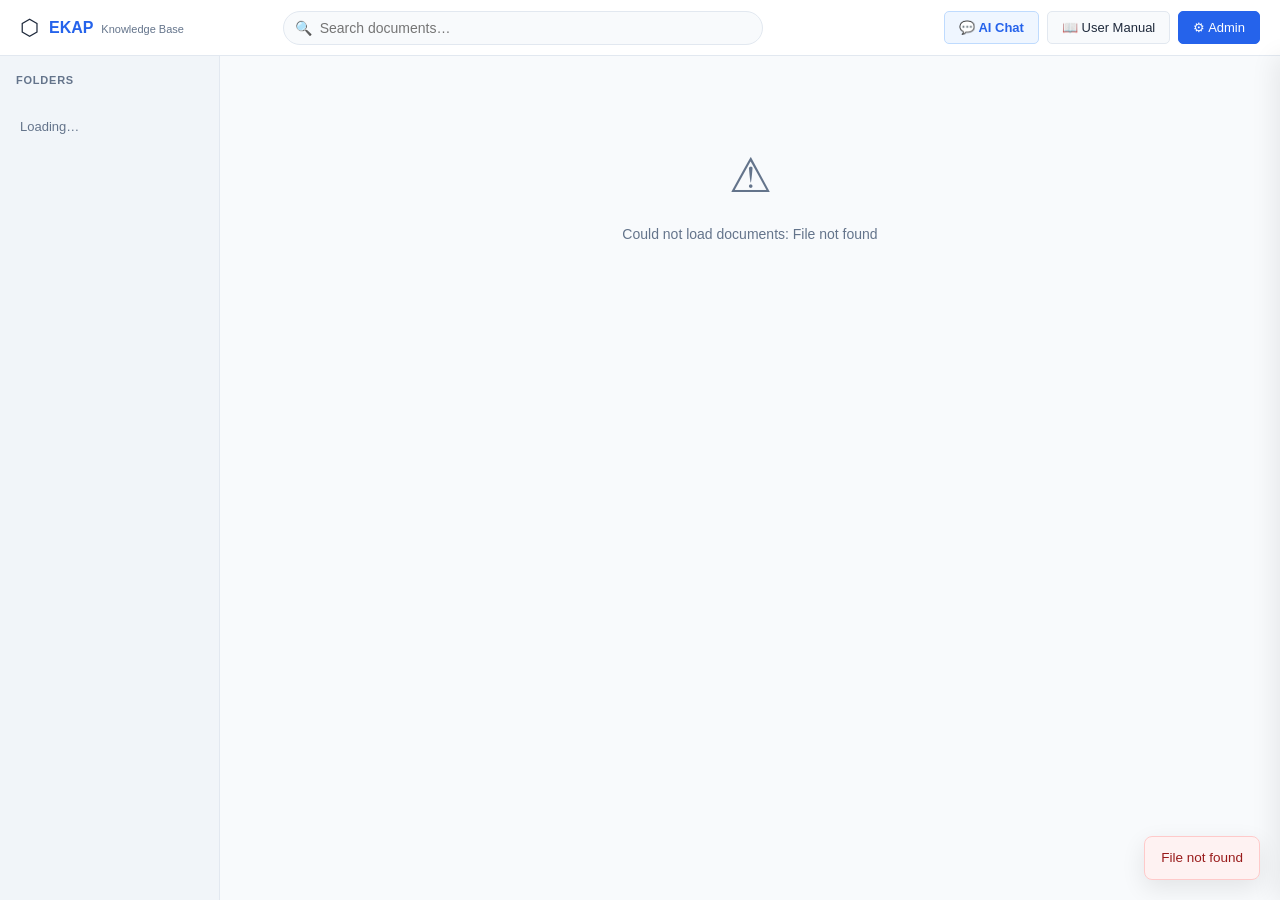
==== employee-portal/index.html @ e731ca9c "Initial commit: EKAP Enterprise Knowledge Assistant Platform" ====
<!DOCTYPE html>
<html lang="en">
<head>
  <meta charset="UTF-8">
  <meta name="viewport" content="width=device-width, initial-scale=1.0">
  <title>EKAP Knowledge Base</title>
  <link rel="stylesheet" href="portal.css">
</head>
<body>
  <header class="topbar">
    <div class="topbar-left">
      <span class="topbar-logo">⬡</span>
      <div>
        <span class="topbar-name">EKAP</span>
        <span class="topbar-sub">Knowledge Base</span>
      </div>
    </div>
    <div class="search-wrap">
      <input class="search-input" type="search" id="search-input"
             placeholder="Search documents…" oninput="handleSearch(this.value)">
      <span class="search-icon">🔍</span>
    </div>
    <div class="topbar-right">
      <button class="topbar-btn topbar-btn-chat" id="chat-toggle-btn" onclick="toggleChat()">
        💬 AI Chat
      </button>
      <a class="topbar-btn" href="docs/user-manual.html" target="_blank">📖 User Manual</a>
      <a class="topbar-btn topbar-btn-admin" href="/admin/" target="_blank">⚙ Admin</a>
    </div>
  </header>

  <div class="layout" id="layout">
    <aside class="sidebar" id="sidebar">
      <div class="sidebar-head">Folders</div>
      <div id="folder-tree"><div class="loading">Loading…</div></div>
    </aside>

    <main class="main" id="main">
      <div id="main-content">
        <div class="loading-wrap"><div class="spinner"></div></div>
      </div>
    </main>
  </div>

  <!-- Chat slider panel -->
  <div class="chat-panel" id="chat-panel">
    <div class="chat-head">
      <div class="chat-head-info">
        <span class="chat-head-icon">⬡</span>
        <div>
          <div class="chat-head-title">AI Assistant</div>
          <div class="chat-head-sub">Answers from the knowledge base<span class="chat-head-model" id="chat-model-badge"></span></div>
        </div>
      </div>
      <div class="chat-head-actions">
        <button class="chat-head-btn" title="New conversation" onclick="newChat()">↺</button>
        <button class="chat-head-btn" title="Close" onclick="toggleChat()">✕</button>
      </div>
    </div>

    <div class="chat-messages" id="chat-messages">
      <div class="chat-welcome">
        <div class="chat-welcome-icon">⬡</div>
        <p class="chat-welcome-title">How can I help you?</p>
        <p class="chat-welcome-sub">Ask anything — I'll search the knowledge base and answer with sources.</p>
        <div class="chat-suggestions">
          <button class="chat-suggestion" onclick="sendSuggestion(this)">What policies are available?</button>
          <button class="chat-suggestion" onclick="sendSuggestion(this)">Summarise recent engineering docs</button>
          <button class="chat-suggestion" onclick="sendSuggestion(this)">What are the onboarding steps?</button>
        </div>
      </div>
    </div>

    <div class="chat-input-wrap">
      <textarea class="chat-input" id="chat-input"
                placeholder="Ask a question…"
                rows="1"
                onkeydown="handleChatKey(event)"
                oninput="autoResize(this)"></textarea>
      <button class="chat-send" id="chat-send" onclick="sendMessage()" title="Send">
        <svg width="16" height="16" viewBox="0 0 16 16" fill="currentColor">
          <path d="M1.5 1.5l13 6.5-13 6.5V9.5l9-1.5-9-1.5V1.5z"/>
        </svg>
      </button>
    </div>
  </div>

  <!-- Preview Modal -->
  <div class="overlay hidden" id="preview-modal">
    <div class="modal">
      <div class="modal-head">
        <div>
          <h2 class="modal-title" id="preview-title">Document</h2>
          <div class="modal-meta" id="preview-meta"></div>
        </div>
        <div class="modal-actions">
          <a class="btn btn-outline" id="preview-dl" href="#" download>⬇ Download</a>
          <button class="btn-close" onclick="closePreview()">✕</button>
        </div>
      </div>
      <div class="preview-body" id="preview-body">
        <div class="loading-wrap"><div class="spinner"></div></div>
      </div>
    </div>
  </div>

  <div id="toasts"></div>
  <script src="portal.js"></script>
</body>
</html>
---- employee-portal/portal.css ----
*, *::before, *::after { box-sizing: border-box; margin: 0; padding: 0; }

:root {
  --c-primary:  #2563eb;
  --c-ph:       #1d4ed8;
  --c-success:  #16a34a;
  --c-text:     #1e293b;
  --c-muted:    #64748b;
  --c-border:   #e2e8f0;
  --c-bg:       #f8fafc;
  --c-surface:  #ffffff;
  --c-sidebar:  #f1f5f9;
  --c-active:   #eff6ff;
  --r: 8px;
  --r-sm: 5px;
  --shadow: 0 1px 3px rgba(0,0,0,.07), 0 1px 2px rgba(0,0,0,.04);
  --shadow-lg: 0 8px 24px rgba(0,0,0,.09);
  font-family: -apple-system, BlinkMacSystemFont, 'Segoe UI', sans-serif;
}

body { background: var(--c-bg); color: var(--c-text); font-size: 14px; line-height: 1.5;
       height: 100vh; display: flex; flex-direction: column; overflow: hidden; }

/* ── Topbar ─────────────────────────────────────────────────────────────────── */
.topbar { display: flex; align-items: center; gap: 16px; padding: 0 20px;
          height: 56px; background: var(--c-surface); border-bottom: 1px solid var(--c-border);
          flex-shrink: 0; }
.topbar-left { display: flex; align-items: center; gap: 10px; }
.topbar-logo { font-size: 22px; }
.topbar-name { font-weight: 700; font-size: 16px; color: var(--c-primary); }
.topbar-sub  { font-size: 11px; color: var(--c-muted); margin-left: 4px; }
.topbar-right { display: flex; gap: 8px; margin-left: auto; }
.topbar-btn { padding: 6px 14px; border-radius: var(--r-sm); font-size: 13px; font-weight: 500;
              text-decoration: none; background: var(--c-bg); color: var(--c-text);
              border: 1px solid var(--c-border); white-space: nowrap; transition: all .15s; }
.topbar-btn:hover { background: #f1f5f9; }
.topbar-btn-admin { background: var(--c-primary); color: #fff; border-color: var(--c-primary); }
.topbar-btn-admin:hover { background: var(--c-ph); }

/* ── Search ─────────────────────────────────────────────────────────────────── */
.search-wrap { position: relative; flex: 1; max-width: 480px; margin: 0 auto; }
.search-input { width: 100%; padding: 8px 12px 8px 36px; border: 1px solid var(--c-border);
                border-radius: 20px; font-size: 14px; outline: none; background: var(--c-bg);
                transition: border-color .15s, box-shadow .15s; }
.search-input:focus { border-color: var(--c-primary); background: #fff;
                      box-shadow: 0 0 0 3px rgba(37,99,235,.08); }
.search-icon { position: absolute; left: 12px; top: 50%; transform: translateY(-50%);
               font-size: 14px; pointer-events: none; }

/* ── Layout ─────────────────────────────────────────────────────────────────── */
.layout  { display: flex; flex: 1; overflow: hidden; }
.sidebar { width: 220px; flex-shrink: 0; background: var(--c-sidebar);
           border-right: 1px solid var(--c-border); overflow-y: auto; }
.main    { flex: 1; overflow-y: auto; padding: 24px 28px; }
.sidebar-head { font-size: 11px; font-weight: 700; text-transform: uppercase;
                letter-spacing: .07em; color: var(--c-muted); padding: 16px 16px 8px; }

/* ── Folder tree ────────────────────────────────────────────────────────────── */
.folder-list { list-style: none; }
.folder-node { border-radius: 0; }
.folder-btn  { display: flex; align-items: center; gap: 7px; width: 100%; padding: 8px 14px;
               background: none; border: none; text-align: left; cursor: pointer;
               font-size: 13px; color: var(--c-text); transition: background .12s;
               font-family: inherit; }
.folder-btn:hover { background: rgba(0,0,0,.04); }
.folder-btn.active { background: var(--c-active); color: var(--c-primary); font-weight: 600; }
.folder-btn .ficon { flex-shrink: 0; }
.folder-sub  { padding-left: 18px; }

.all-btn { display: flex; align-items: center; gap: 7px; width: 100%; padding: 10px 14px;
           background: none; border: none; text-align: left; cursor: pointer;
           font-size: 13px; font-weight: 600; color: var(--c-text);
           border-bottom: 1px solid var(--c-border); font-family: inherit; transition: background .12s; }
.all-btn:hover { background: rgba(0,0,0,.04); }
.all-btn.active { color: var(--c-primary); }

/* ── Document grid ──────────────────────────────────────────────────────────── */
.section-title { font-size: 13px; font-weight: 700; color: var(--c-muted);
                 text-transform: uppercase; letter-spacing: .06em; margin-bottom: 14px; }
.doc-grid { display: grid; grid-template-columns: repeat(auto-fill, minmax(260px, 1fr)); gap: 14px; }
.doc-card { background: var(--c-surface); border: 1px solid var(--c-border);
            border-radius: var(--r); padding: 16px; cursor: pointer;
            transition: all .15s; box-shadow: var(--shadow); }
.doc-card:hover { border-color: var(--c-primary); box-shadow: var(--shadow-lg);
                  transform: translateY(-1px); }
.doc-card-icon { font-size: 28px; margin-bottom: 8px; }
.doc-card-title { font-weight: 600; font-size: 14px; margin-bottom: 4px;
                  display: -webkit-box; -webkit-line-clamp: 2;
                  -webkit-box-orient: vertical; overflow: hidden; }
.doc-card-meta  { font-size: 11.5px; color: var(--c-muted); display: flex;
                  gap: 8px; flex-wrap: wrap; margin-top: 8px; }
.doc-card-badge { display: inline-block; padding: 1px 7px; border-radius: 10px;
                  font-size: 10.5px; font-weight: 600; background: #f1f5f9; color: #475569; }
.doc-card-badge.pub { background: #dcfce7; color: #166534; }

/* ── Buttons ────────────────────────────────────────────────────────────────── */
.btn { display: inline-flex; align-items: center; gap: 5px; padding: 7px 14px;
       border-radius: var(--r-sm); font-size: 13px; font-weight: 500;
       cursor: pointer; border: none; text-decoration: none; white-space: nowrap; }
.btn-outline { background: transparent; border: 1px solid var(--c-border); color: var(--c-text); }
.btn-outline:hover { background: var(--c-bg); }
.btn-close { background: none; border: none; font-size: 18px; cursor: pointer;
             color: var(--c-muted); padding: 4px; border-radius: 4px; line-height: 1; }
.btn-close:hover { background: var(--c-bg); }

/* ── Preview modal ──────────────────────────────────────────────────────────── */
.overlay { position: fixed; inset: 0; background: rgba(15,23,42,.45);
           display: flex; align-items: center; justify-content: center;
           z-index: 100; padding: 20px; backdrop-filter: blur(2px); }
.overlay.hidden { display: none; }
.modal { background: var(--c-surface); border-radius: var(--r); box-shadow: var(--shadow-lg);
         width: 100%; max-width: 900px; max-height: 90vh; display: flex;
         flex-direction: column; overflow: hidden; }
.modal-head { display: flex; align-items: flex-start; justify-content: space-between;
              padding: 16px 20px; border-bottom: 1px solid var(--c-border); gap: 12px; flex-shrink: 0; }
.modal-title { font-size: 16px; font-weight: 700; }
.modal-meta  { font-size: 12px; color: var(--c-muted); margin-top: 2px; }
.modal-actions { display: flex; gap: 8px; align-items: center; }
.preview-body { flex: 1; overflow: auto; position: relative; }
.preview-body iframe { display: block; width: 100%; height: calc(90vh - 100px); border: none; }
.preview-body img    { max-width: 100%; display: block; margin: 20px auto; }
.preview-html { padding: 20px; font-size: 14px; line-height: 1.7; overflow: auto;
                max-height: calc(90vh - 100px); }
.preview-text { padding: 20px; font-family: monospace; font-size: 13px; white-space: pre-wrap;
                overflow: auto; max-height: calc(90vh - 100px); }
.preview-partial-note {
  position: absolute; left: 50%; bottom: 14px; transform: translateX(-50%);
  background: rgba(15,23,42,.85); color: #fff; font-size: 12px; font-weight: 500;
  padding: 6px 14px; border-radius: 999px; box-shadow: var(--shadow-lg); white-space: nowrap;
  transition: opacity .2s ease;
}
/* Background upgrade to the full document crossfades in over the partial
   preview instead of an abrupt swap, so it doesn't flicker. */
.preview-fade { position: absolute; inset: 0; opacity: 0; transition: opacity .25s ease; }
.preview-fade.preview-fade-in { opacity: 1; }

/* ── States ─────────────────────────────────────────────────────────────────── */
.empty { text-align: center; padding: 60px 20px; color: var(--c-muted); }
.empty-icon { font-size: 48px; margin-bottom: 12px; }
.loading      { padding: 20px; color: var(--c-muted); font-size: 13px; }
.loading-wrap { display: flex; justify-content: center; padding: 80px; }
.spinner { width: 28px; height: 28px; border: 3px solid var(--c-border);
           border-top-color: var(--c-primary); border-radius: 50%;
           animation: spin .7s linear infinite; }
@keyframes spin { to { transform: rotate(360deg); } }

/* ── Toast ──────────────────────────────────────────────────────────────────── */
#toasts { position: fixed; bottom: 20px; right: 20px; display: flex;
          flex-direction: column; gap: 8px; z-index: 200; }
.toast { padding: 11px 16px; border-radius: var(--r); font-size: 13.5px; font-weight: 500;
         box-shadow: var(--shadow-lg); opacity: 0; transform: translateY(6px);
         transition: all .22s; max-width: 320px; }
.toast.show { opacity: 1; transform: none; }
.toast-error { background: #fef2f2; border: 1px solid #fecaca; color: #991b1b; }
.toast-info  { background: #eff6ff; border: 1px solid #bfdbfe; color: #1e40af; }

.hidden { display: none !important; }

/* ── Chat toggle button ─────────────────────────────────────────────────────── */
.topbar-btn-chat {
  background: #eff6ff; color: var(--c-primary); border-color: #bfdbfe;
  font-weight: 600; cursor: pointer;
}
.topbar-btn-chat:hover      { background: #dbeafe; }
.topbar-btn-chat.chat-open  { background: var(--c-primary); color: #fff; border-color: var(--c-primary); }

/* ── Layout shift when chat is open ─────────────────────────────────────────── */
.layout { transition: margin-right .3s cubic-bezier(.4,0,.2,1); }
.layout.chat-open { margin-right: 380px; }

/* ── Chat panel ─────────────────────────────────────────────────────────────── */
.chat-panel {
  position: fixed;
  top: 56px; right: 0; bottom: 0;
  width: 380px;
  background: var(--c-surface);
  border-left: 1px solid var(--c-border);
  display: flex; flex-direction: column;
  transform: translateX(100%);
  transition: transform .3s cubic-bezier(.4,0,.2,1);
  z-index: 40;
  box-shadow: -6px 0 24px rgba(0,0,0,.07);
}
.chat-panel.open { transform: translateX(0); }

/* header */
.chat-head {
  display: flex; align-items: center; justify-content: space-between;
  padding: 14px 16px; border-bottom: 1px solid var(--c-border);
  background: var(--c-surface); flex-shrink: 0;
}
.chat-head-info    { display: flex; align-items: center; gap: 10px; }
.chat-head-icon    { font-size: 22px; }
.chat-head-title   { font-weight: 700; font-size: 14px; }
.chat-head-sub     { font-size: 11px; color: var(--c-muted); }
.chat-head-model   { color: var(--c-primary); font-weight: 600; }
.chat-head-actions { display: flex; gap: 4px; }
.chat-head-btn {
  background: none; border: none; width: 28px; height: 28px;
  border-radius: 6px; cursor: pointer; font-size: 15px;
  color: var(--c-muted); display: flex; align-items: center; justify-content: center;
  transition: background .12s;
}
.chat-head-btn:hover { background: var(--c-bg); color: var(--c-text); }

/* messages */
.chat-messages {
  flex: 1; overflow-y: auto; padding: 16px;
  display: flex; flex-direction: column; gap: 12px;
  scroll-behavior: smooth;
}

/* welcome screen */
.chat-welcome { text-align: center; padding: 32px 12px; }
.chat-welcome-icon { font-size: 40px; margin-bottom: 10px; }
.chat-welcome-title { font-weight: 700; font-size: 15px; margin-bottom: 6px; }
.chat-welcome-sub   { font-size: 13px; color: var(--c-muted); line-height: 1.5; margin-bottom: 18px; }
.chat-suggestions   { display: flex; flex-direction: column; gap: 6px; }
.chat-suggestion {
  background: var(--c-bg); border: 1px solid var(--c-border);
  border-radius: var(--r-sm); padding: 9px 12px;
  font-size: 12.5px; color: var(--c-text); cursor: pointer;
  text-align: left; transition: all .12s; font-family: inherit;
}
.chat-suggestion:hover { background: #eff6ff; border-color: #bfdbfe; color: var(--c-primary); }

/* bubbles */
.chat-msg { display: flex; flex-direction: column; gap: 3px; }
.chat-msg-user { align-items: flex-end; }
.chat-msg-assistant { align-items: flex-start; }

.chat-bubble {
  max-width: 88%; padding: 10px 13px; border-radius: 14px;
  font-size: 13.5px; line-height: 1.55; word-break: break-word;
}
.chat-msg-user .chat-bubble {
  background: var(--c-primary); color: #fff;
  border-bottom-right-radius: 4px;
}
.chat-msg-assistant .chat-bubble {
  background: var(--c-bg); color: var(--c-text);
  border: 1px solid var(--c-border); border-bottom-left-radius: 4px;
}
.chat-bubble.streaming::after {
  content: '▋'; animation: blink .7s step-end infinite;
}
@keyframes blink { 50% { opacity: 0; } }

/* sources */
.chat-sources {
  font-size: 11px; color: var(--c-muted);
  display: flex; flex-direction: column; gap: 3px; margin-top: 4px; max-width: 88%;
}
.chat-source-item {
  display: flex; align-items: center; gap: 5px;
  background: var(--c-bg); border: 1px solid var(--c-border);
  border-radius: 5px; padding: 3px 8px;
}
.chat-source-num { font-weight: 700; color: var(--c-primary); }

/* timing */
.chat-timing { font-size: 10.5px; color: var(--c-muted); margin-top: 3px; padding: 0 2px; }

/* error */
.chat-error { color: #991b1b; font-size: 12.5px; font-style: italic; padding: 4px 0; }

/* thinking */
.chat-thinking { display: flex; gap: 4px; align-items: center; padding: 8px 0; }
.chat-dot { width: 6px; height: 6px; background: var(--c-muted); border-radius: 50%;
            animation: bounce 1.2s ease-in-out infinite; }
.chat-dot:nth-child(2) { animation-delay: .2s; }
.chat-dot:nth-child(3) { animation-delay: .4s; }
@keyframes bounce { 0%,80%,100% { transform: scale(.7); opacity:.5; } 40% { transform: scale(1); opacity:1; } }

/* input area */
.chat-input-wrap {
  display: flex; align-items: flex-end; gap: 8px;
  padding: 12px 14px; border-top: 1px solid var(--c-border);
  background: var(--c-surface); flex-shrink: 0;
}
.chat-input {
  flex: 1; resize: none; border: 1px solid var(--c-border);
  border-radius: 10px; padding: 9px 12px;
  font-size: 13.5px; font-family: inherit; outline: none;
  max-height: 120px; line-height: 1.45; background: var(--c-bg);
  transition: border-color .15s, box-shadow .15s;
}
.chat-input:focus { border-color: var(--c-primary); background: #fff;
                    box-shadow: 0 0 0 3px rgba(37,99,235,.07); }
.chat-send {
  width: 36px; height: 36px; border-radius: 10px; flex-shrink: 0;
  background: var(--c-primary); color: #fff; border: none;
  cursor: pointer; display: flex; align-items: center; justify-content: center;
  transition: background .15s; align-self: flex-end;
}
.chat-send:hover:not(:disabled) { background: var(--c-ph); }
.chat-send:disabled { background: var(--c-border); cursor: not-allowed; }
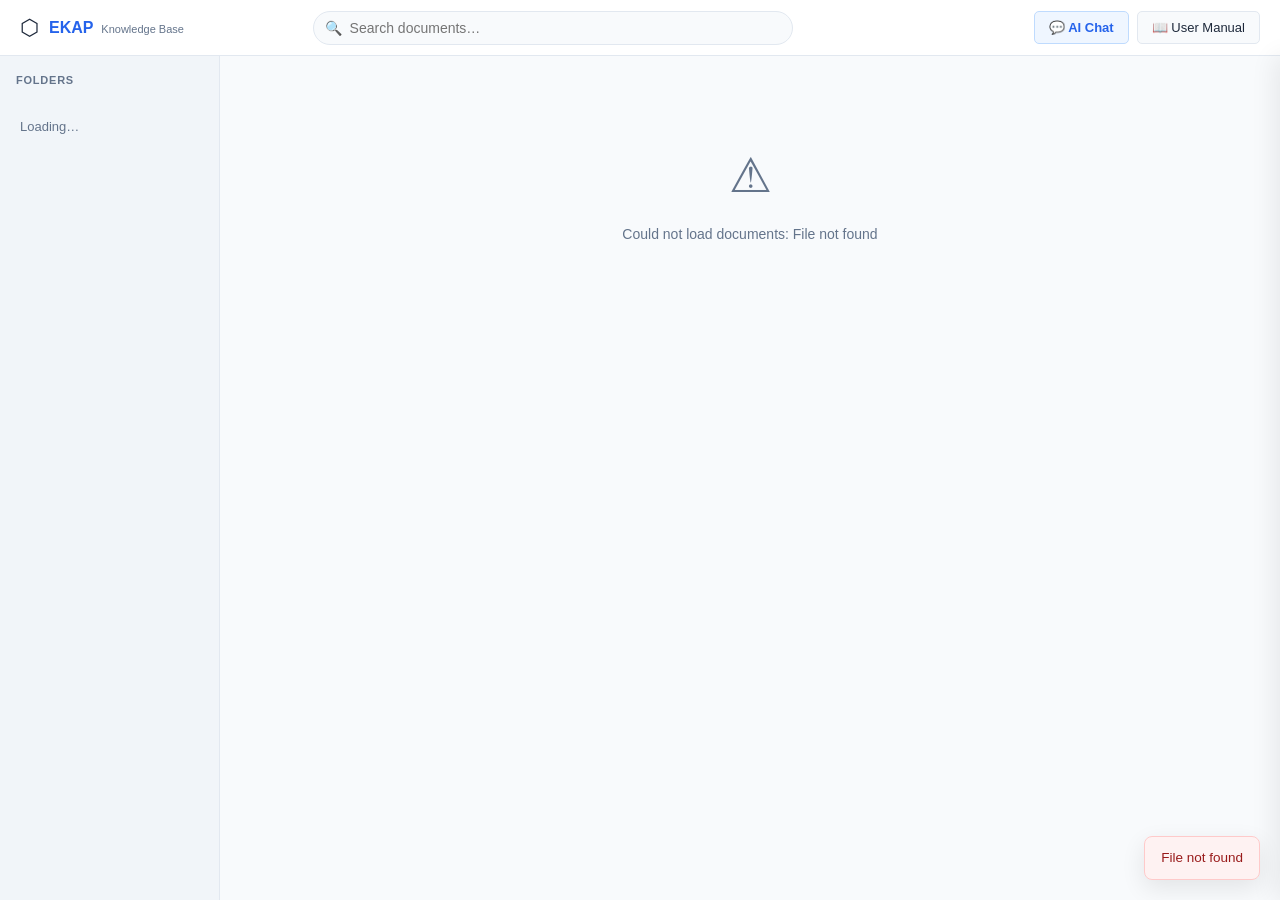
==== commit 8d75bedb: "Remove Admin link from the Employee Portal topbar Keeps the admin portal reachable only via its own " ====
--- a/employee-portal/index.html
+++ b/employee-portal/index.html
@@ -25,7 +25,6 @@
         💬 AI Chat
       </button>
       <a class="topbar-btn" href="docs/user-manual.html" target="_blank">📖 User Manual</a>
-      <a class="topbar-btn topbar-btn-admin" href="/admin/" target="_blank">⚙ Admin</a>
     </div>
   </header>
 
--- a/employee-portal/portal.css
+++ b/employee-portal/portal.css
@@ -119,8 +119,6 @@
 .preview-body { flex: 1; overflow: auto; position: relative; }
 .preview-body iframe { display: block; width: 100%; height: calc(90vh - 100px); border: none; }
 .preview-body img    { max-width: 100%; display: block; margin: 20px auto; }
-.preview-html { padding: 20px; font-size: 14px; line-height: 1.7; overflow: auto;
-                max-height: calc(90vh - 100px); }
 .preview-text { padding: 20px; font-family: monospace; font-size: 13px; white-space: pre-wrap;
                 overflow: auto; max-height: calc(90vh - 100px); }
 .preview-partial-note {
@@ -257,6 +255,15 @@
   border-radius: 5px; padding: 3px 8px;
 }
 .chat-source-num { font-weight: 700; color: var(--c-primary); }
+.chat-source-clickable { cursor: pointer; }
+.chat-source-clickable:hover { border-color: var(--c-primary); background: #eff6ff; }
+
+/* inline [Source N] markers within a streamed reply */
+.chat-citation-ref {
+  cursor: pointer; color: var(--c-primary); font-weight: 600;
+  text-decoration: underline; text-decoration-style: dotted; text-underline-offset: 2px;
+}
+.chat-citation-ref:hover { text-decoration-style: solid; }
 
 /* timing */
 .chat-timing { font-size: 10.5px; color: var(--c-muted); margin-top: 3px; padding: 0 2px; }
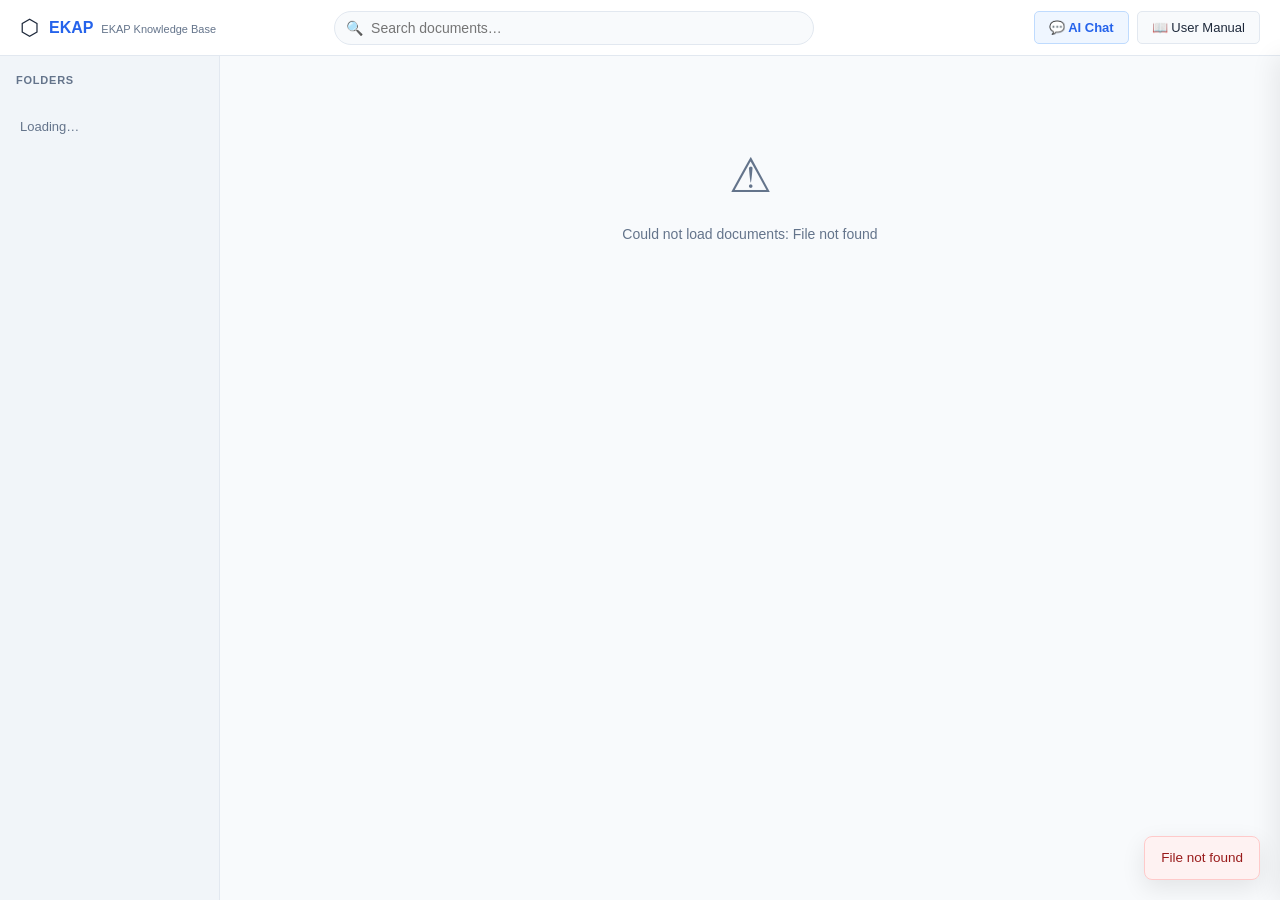
==== commit 90067411: "Add configurable company/organization branding Shown in the admin sidebar and Employee Portal topbar" ====
--- a/employee-portal/index.html
+++ b/employee-portal/index.html
@@ -11,8 +11,8 @@
     <div class="topbar-left">
       <span class="topbar-logo">⬡</span>
       <div>
-        <span class="topbar-name">EKAP</span>
-        <span class="topbar-sub">Knowledge Base</span>
+        <span class="topbar-name" id="topbar-company-name">EKAP</span>
+        <span class="topbar-sub">EKAP Knowledge Base</span>
       </div>
     </div>
     <div class="search-wrap">
